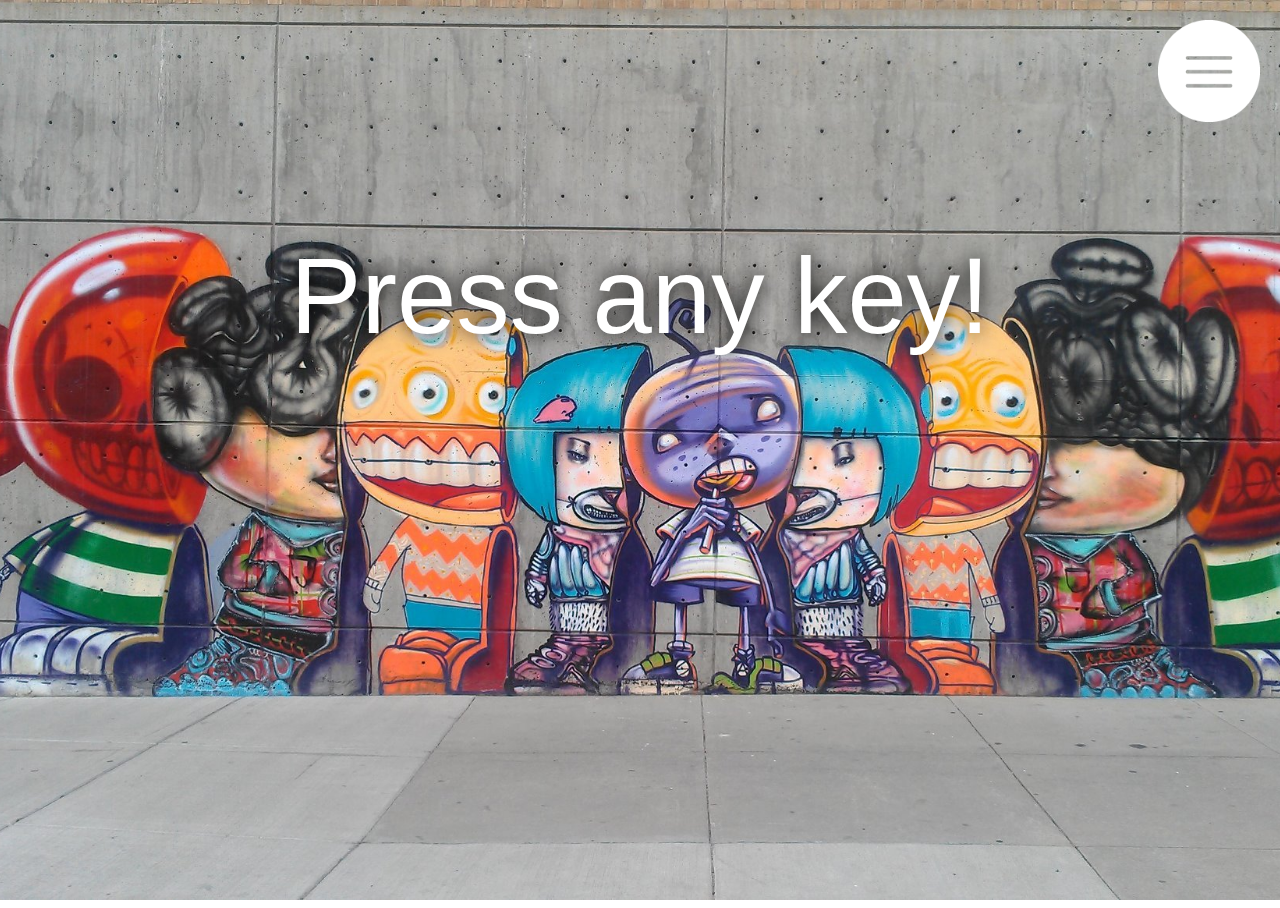
==== index.html @ 3dfe40e0 "Added facebook SDK" ====
<!DOCTYPE html>
<html>
<head>
    <meta http-equiv="Content-Type" content="text/html; charset=utf-8">
    <link rel="stylesheet" type="text/css" href="StyleTable.css">
    <script language="JavaScript" src="JS_libs/Generic.js"></script>
    <script language="JavaScript" src="JS_libs/DrawObj.js"></script>
    <script language="JavaScript" src="JS_libs/Explosion.js"></script>
    <script language="JavaScript" src="JS_libs/ObjIntegrity.js"></script>
    <script language="JavaScript" src="JS_libs/Statistics.js"></script>
    <script language="JavaScript" src="JS_libs/Menu.js"></script>
    <script language="JavaScript" src="JS_libs/SocialNetworks.js"></script>
    <title> Wormy </title>
    <link rel="icon" href="img/Fruit.png" type='image/x-icon'/>
</head>
<body onload="LoadDocu('Press any key!')" onkeydown="StartGame()" onresize="ResizeField()"
      onclick="StartGame()">
<div id="Content">
    <div id="GameField" onclick="StartGame()">
        <canvas id="fieldForSnake" width="100%" height="100%">
            Some text
        </canvas>
    </div>
    <div id="GameStatus">
        <div id="StatusInfo">
            Length:
            <text id="len">3</text>
            pieces <br>
            Score:
            <text id="score">0</text>
            points <br>
            Time:
            <text id="time">0</text>
            sec<br>
            Speed:
            <text id="speed">50</text>
            px/sec <br>
            <button onclick="Pause()">Pause</button>
            <br>
            <button onclick="StartGame()">Restart</button>
            <br>
            <button onclick="CloseWind()">Close</button>
        </div>
    </div>


</div>

<div id="naviMap">
    <img id="naviImg" src="img/backgr.jpg" width="400" height="400" alt="WormNavi" usemap="#Navigation"
         hidefocus="true"></div>
<map id="Navigation" name="Navigation">
    <area id="mapLeft" shape="poly" coords="0,0,200,200,0,400" nohref alt="Left">
    <area id="mapTop" shape="poly" coords="0,0,400,0,200,200" nohref alt="Top">
    <area id="mapRight" shape="poly" coords="400,0,400,400,200,200" nohref alt="Right">
    <area id="mapBottom" shape="poly" coords="0,400,200,200,400,400" nohref alt="Bottom">
</map>
</div>

<img id="callMenu" src="img/icon_menu.png" width="8%" alt="OpenMenu" onclick="CallMenu_void(event)">

<div id="customMessage">
    <p id="messageText">Game Over</p>
    <img id="facebook" src="img/icon_facebook.png" width="8%" alt="facebook"/>
    <img id="twitter" src="img/icon_twitter.png" width="8%" alt="twitter"/>
    <img id="google" src="img/icon_google.png" width="8%" alt="google"/>
</div>

</body>


</html>
---- StyleTable.css ----
body {
    background-image: url(img/backgr.jpg);
    background-position: center;
    background-attachment: fixed;
    background-size: cover;
    margin: 0;
    overflow: hidden;
    font-family: lato, "Helvetica Neue", Helvetica, Arial, sans-serif;
    font-size: 32px;
}
#GameField {
    z-index: 3;
    display: block;
    position: fixed;
    margin-right: 0;
    margin-top: 0;
    margin-left: 0;
    height: 100%;
    width: 100%;
}

#GameStatus {
    background-color: #FFFFFF;
    border-style: outset;
    display: block;
    position: fixed;
    left: 100%;
    top: 0;
    bottom: 0;
    height: 100%;
    width: 20%;
    opacity: 0.78;
}

#StatusInfo {
    text-align: center;
    line-height: 35px;
    margin-top: 130px;
    padding: 20px;
    height: 70%;
    width: 85%;
}

#StatusInfo button {
    text-align: center;
    font-size: 32px;
    padding: 20px;
    margin: 7px;
    height: 15%;
    width: 85%;
}

#callMenu {
    position: absolute;
    top: 20px;
    right: 20px;
    z-index: 5;
}
#GameStatus {
    z-index: 5;
}

#naviMap {
    z-index: 4;
    position: absolute;
    opacity: 0;
}

#customMessage {
    z-index: 9;
    position: absolute;
    margin: auto;
    left: 0;
    bottom: 0;
    right: 0;
    top: 50%;
    transform: translateY(-50%);
    display: block;
    font-size: 80pt;
    color: white;
    text-align: center;
    text-shadow: 0px 0px 20px #000000;
}

#customMessage p {
    margin: 10px;
}
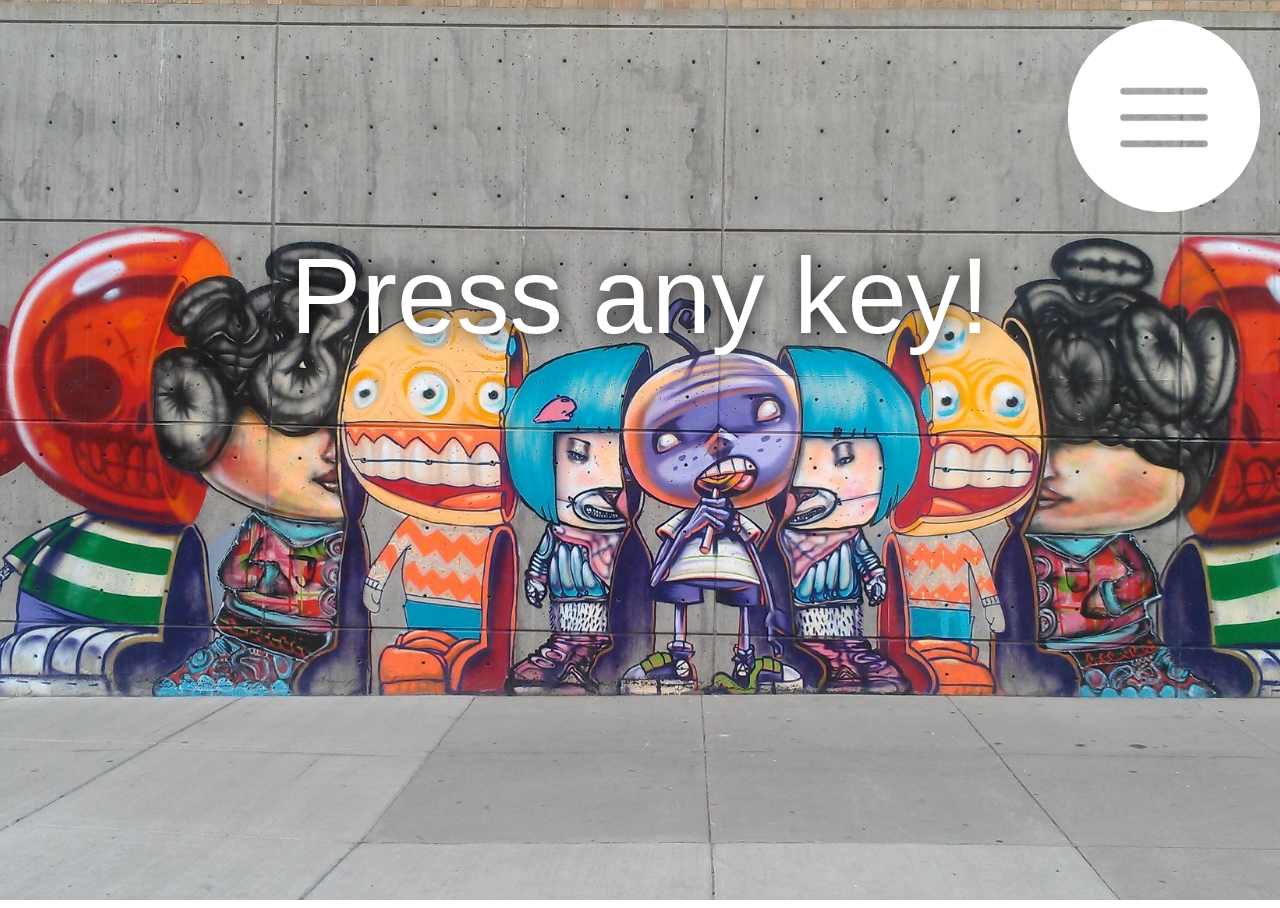
==== commit 6982f87e: "Change elements size" ====
--- a/index.html
+++ b/index.html
@@ -57,13 +57,13 @@
 </map>
 </div>
 
-<img id="callMenu" src="img/icon_menu.png" width="8%" alt="OpenMenu" onclick="CallMenu_void(event)">
+<img id="callMenu" src="img/icon_menu.png" width="15%" alt="OpenMenu" onclick="CallMenu_void(event)">
 
 <div id="customMessage">
     <p id="messageText">Game Over</p>
-    <img id="facebook" src="img/icon_facebook.png" width="8%" alt="facebook"/>
-    <img id="twitter" src="img/icon_twitter.png" width="8%" alt="twitter"/>
-    <img id="google" src="img/icon_google.png" width="8%" alt="google"/>
+    <img id="facebook" src="img/icon_facebook.png" width="15%" alt="facebook"/>
+    <img id="twitter" src="img/icon_twitter.png" width="15%" alt="twitter"/>
+    <img id="google" src="img/icon_google.png" width="15%" alt="google"/>
 </div>
 
 </body>
--- a/StyleTable.css
+++ b/StyleTable.css
@@ -35,10 +35,9 @@
 #StatusInfo {
     text-align: center;
     line-height: 35px;
-    margin-top: 130px;
+    margin-top: 330px;
     padding: 20px;
     height: 70%;
-    width: 85%;
 }
 
 #StatusInfo button {
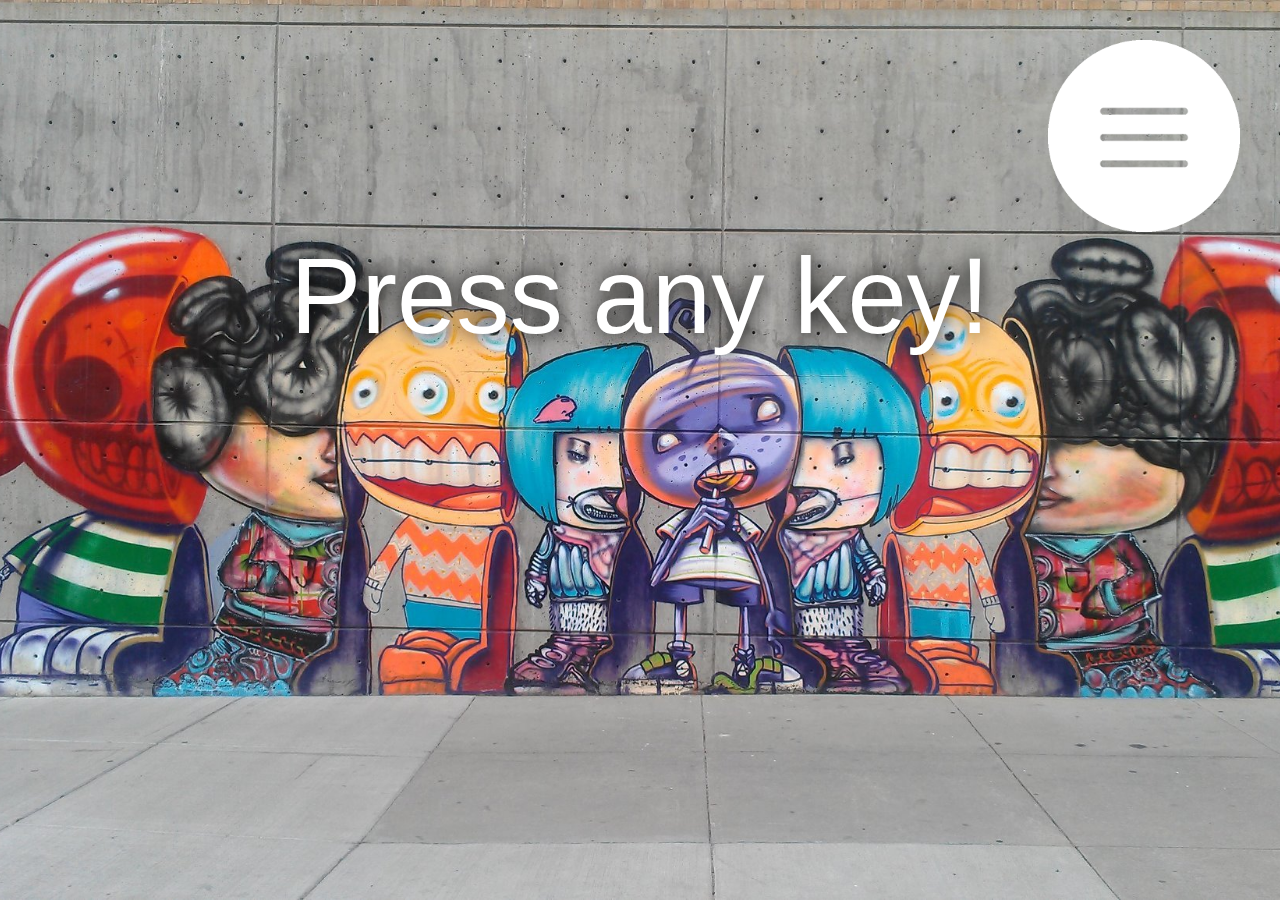
==== commit bbcbc20e: "Change elements size" ====
--- a/index.html
+++ b/index.html
@@ -24,7 +24,7 @@
     <div id="GameStatus">
         <div id="StatusInfo">
             Length:
-            <text id="len">3</text>
+            <text id="len">0</text>
             pieces <br>
             Score:
             <text id="score">0</text>
@@ -33,13 +33,11 @@
             <text id="time">0</text>
             sec<br>
             Speed:
-            <text id="speed">50</text>
-            px/sec <br>
-            <button onclick="Pause()">Pause</button>
-            <br>
-            <button onclick="StartGame()">Restart</button>
-            <br>
-            <button onclick="CloseWind()">Close</button>
+            <text id="speed">0</text>
+            px/sec <br><br>
+            <button onclick="Pause()">Pause</button><br>
+            <button onclick="StartGame()">Restart</button><br>
+            <button onclick="CloseWind()">Close</button><br>
         </div>
     </div>
 
@@ -47,14 +45,10 @@
 </div>
 
 <div id="naviMap">
-    <img id="naviImg" src="img/backgr.jpg" width="400" height="400" alt="WormNavi" usemap="#Navigation"
-         hidefocus="true"></div>
-<map id="Navigation" name="Navigation">
-    <area id="mapLeft" shape="poly" coords="0,0,200,200,0,400" nohref alt="Left">
-    <area id="mapTop" shape="poly" coords="0,0,400,0,200,200" nohref alt="Top">
-    <area id="mapRight" shape="poly" coords="400,0,400,400,200,200" nohref alt="Right">
-    <area id="mapBottom" shape="poly" coords="0,400,200,200,400,400" nohref alt="Bottom">
-</map>
+    <img id="naviLeft" src="img/icon_left.png" width="15%" alt="Left"/>
+    <img id="naviRight" src="img/icon_right.png" width="15%" alt="Right"/>
+    <img id="naviTop" src="img/icon_top.png" width="15%" alt="Up"/>
+    <img id="naviBottom" src="img/icon_bottom.png" width="15%" alt="Down"/>
 </div>
 
 <img id="callMenu" src="img/icon_menu.png" width="15%" alt="OpenMenu" onclick="CallMenu_void(event)">
--- a/StyleTable.css
+++ b/StyleTable.css
@@ -6,7 +6,7 @@
     margin: 0;
     overflow: hidden;
     font-family: lato, "Helvetica Neue", Helvetica, Arial, sans-serif;
-    font-size: 32px;
+    font-size: 36px;
 }
 #GameField {
     z-index: 3;
@@ -28,16 +28,16 @@
     top: 0;
     bottom: 0;
     height: 100%;
-    width: 20%;
     opacity: 0.78;
 }
 
 #StatusInfo {
     text-align: center;
     line-height: 35px;
-    margin-top: 330px;
+    margin-top: 310px;
     padding: 20px;
     height: 70%;
+    width: 350px;
 }
 
 #StatusInfo button {
@@ -51,18 +51,46 @@
 
 #callMenu {
     position: absolute;
-    top: 20px;
-    right: 20px;
-    z-index: 5;
+    top: 40px;
+    right: 40px;
+    z-index: 15;
 }
 #GameStatus {
-    z-index: 5;
+    z-index: 15;
 }
 
-#naviMap {
-    z-index: 4;
+
+#naviLeft {
+    z-index: 5;
+    left: 0;
     position: absolute;
-    opacity: 0;
+    top: 50%;
+    transform: translateY(-50%);
+    display: none;
+}
+#naviTop {
+    z-index: 5;
+    top: 0;
+    position: absolute;
+    left: 50%;
+    transform: translateX(-50%);
+    display: none;
+}
+#naviRight {
+    z-index: 5;
+    right: 0;
+    position: absolute;
+    top: 50%;
+    transform: translateY(-50%);
+    display: none;
+}
+#naviBottom {
+    z-index: 5;
+    bottom: 0;
+    position: absolute;
+    left: 50%;
+    transform: translateX(-50%);
+    display: none;
 }
 
 #customMessage {
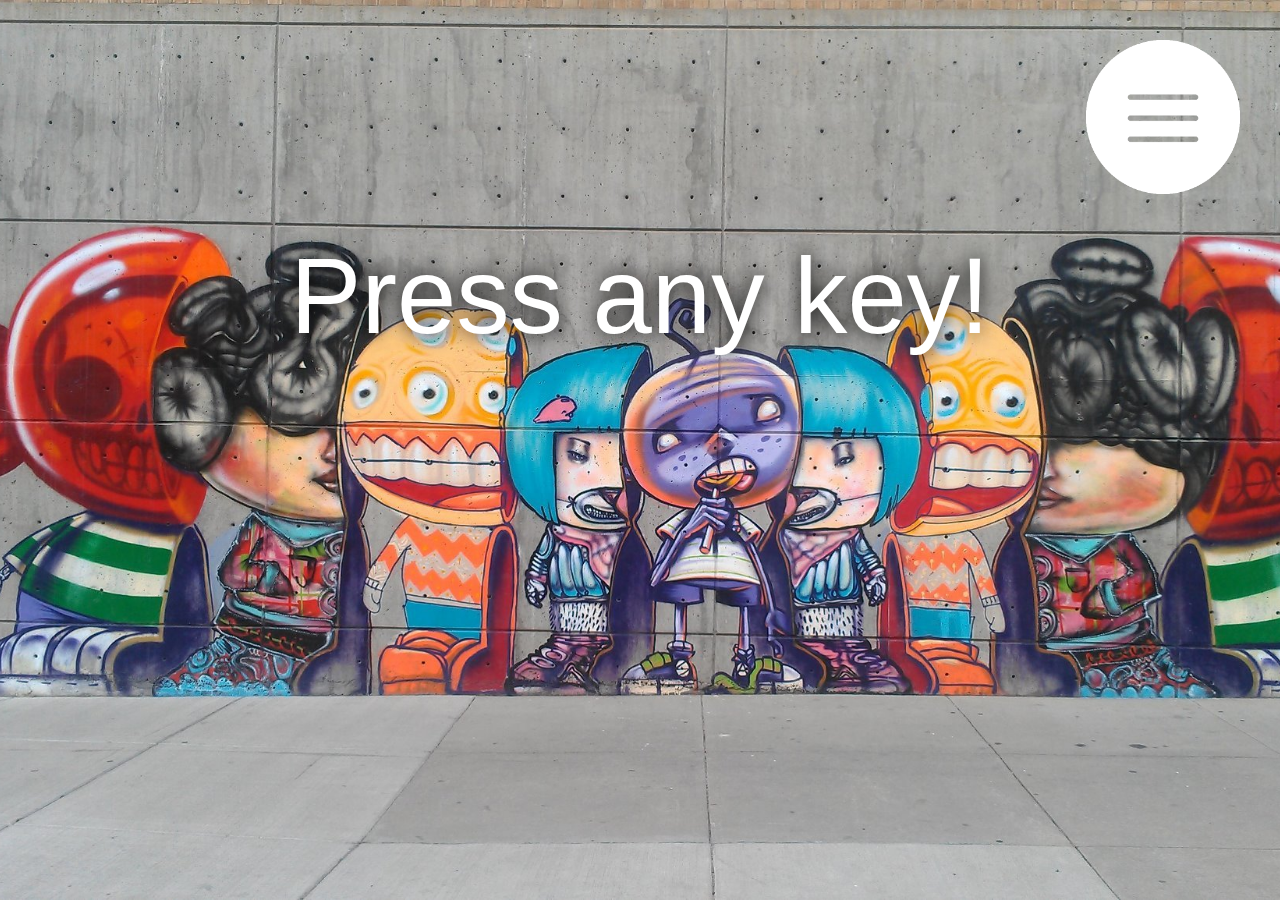
==== commit 0f062ce1: "Change elements size" ====
--- a/index.html
+++ b/index.html
@@ -51,13 +51,13 @@
     <img id="naviBottom" src="img/icon_bottom.png" width="15%" alt="Down"/>
 </div>
 
-<img id="callMenu" src="img/icon_menu.png" width="15%" alt="OpenMenu" onclick="CallMenu_void(event)">
+<img id="callMenu" src="img/icon_menu.png" width="12%" alt="OpenMenu" onclick="CallMenu_void(event)">
 
 <div id="customMessage">
     <p id="messageText">Game Over</p>
-    <img id="facebook" src="img/icon_facebook.png" width="15%" alt="facebook"/>
-    <img id="twitter" src="img/icon_twitter.png" width="15%" alt="twitter"/>
-    <img id="google" src="img/icon_google.png" width="15%" alt="google"/>
+    <img id="facebook" src="img/icon_facebook.png" width="12%" alt="facebook"/>
+    <img id="twitter" src="img/icon_twitter.png" width="12%" alt="twitter"/>
+    <img id="google" src="img/icon_google.png" width="12%" alt="google"/>
 </div>
 
 </body>
--- a/StyleTable.css
+++ b/StyleTable.css
@@ -94,7 +94,7 @@
 }
 
 #customMessage {
-    z-index: 9;
+    z-index: 4;
     position: absolute;
     margin: auto;
     left: 0;
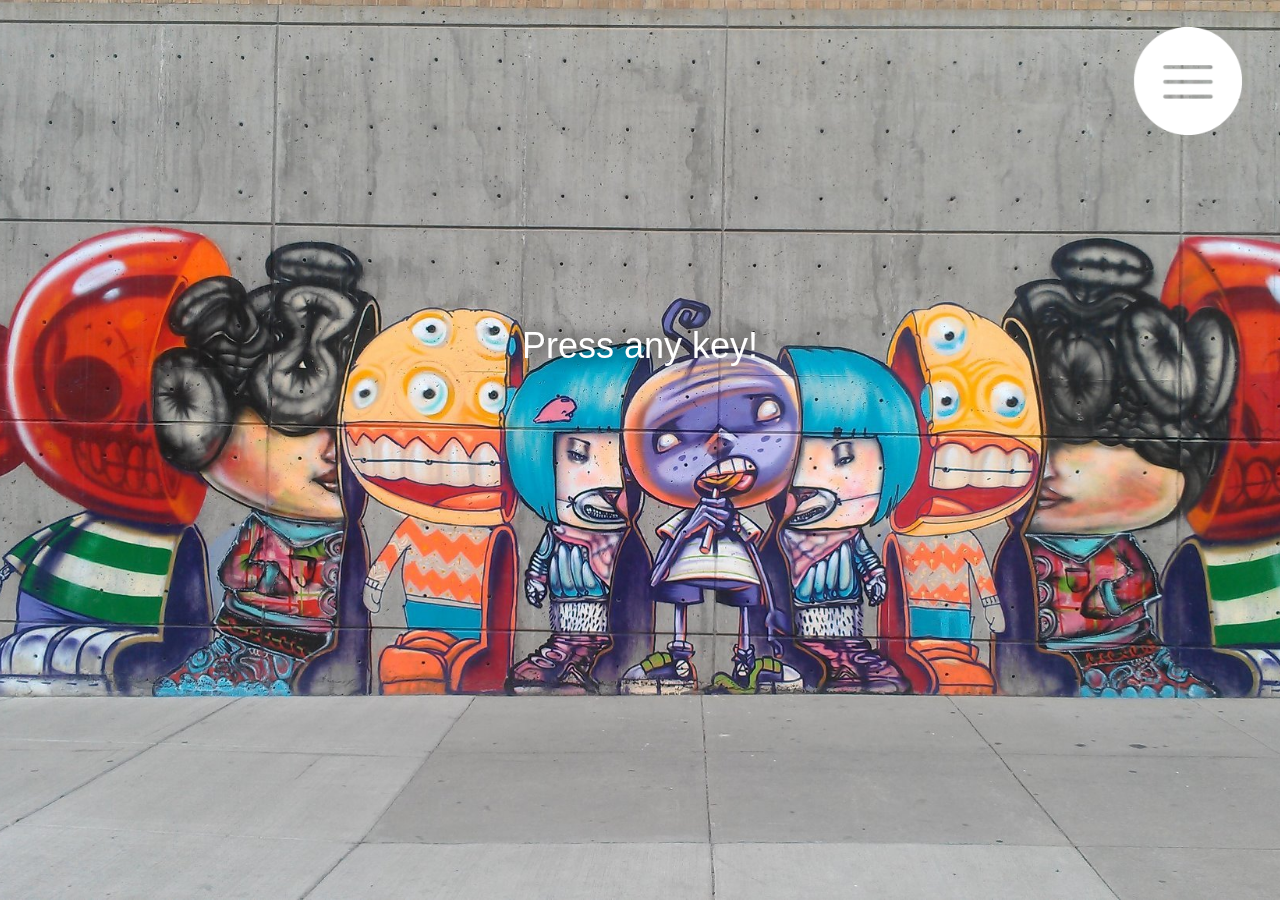
==== commit b885a8a5: "Change elements size" ====
--- a/index.html
+++ b/index.html
@@ -45,19 +45,19 @@
 </div>
 
 <div id="naviMap">
-    <img id="naviLeft" src="img/icon_left.png" width="15%" alt="Left"/>
-    <img id="naviRight" src="img/icon_right.png" width="15%" alt="Right"/>
-    <img id="naviTop" src="img/icon_top.png" width="15%" alt="Up"/>
-    <img id="naviBottom" src="img/icon_bottom.png" width="15%" alt="Down"/>
+    <img id="naviLeft" src="img/icon_left.png" height="12%" alt="Left"/>
+    <img id="naviRight" src="img/icon_right.png" height="12%" alt="Right"/>
+    <img id="naviTop" src="img/icon_top.png" height="12%" alt="Up"/>
+    <img id="naviBottom" src="img/icon_bottom.png" height="12%" alt="Down"/>
 </div>
 
-<img id="callMenu" src="img/icon_menu.png" width="12%" alt="OpenMenu" onclick="CallMenu_void(event)">
+<img id="callMenu" src="img/icon_menu.png" height="12%" alt="OpenMenu" onclick="CallMenu_void(event)">
 
 <div id="customMessage">
     <p id="messageText">Game Over</p>
-    <img id="facebook" src="img/icon_facebook.png" width="12%" alt="facebook"/>
-    <img id="twitter" src="img/icon_twitter.png" width="12%" alt="twitter"/>
-    <img id="google" src="img/icon_google.png" width="12%" alt="google"/>
+    <img id="facebook" src="img/icon_facebook.png" height="12%" alt="facebook"/>
+    <img id="twitter" src="img/icon_twitter.png" height="12%" alt="twitter"/>
+    <img id="google" src="img/icon_google.png" height="12%" alt="google"/>
 </div>
 
 </body>
--- a/StyleTable.css
+++ b/StyleTable.css
@@ -6,7 +6,7 @@
     margin: 0;
     overflow: hidden;
     font-family: lato, "Helvetica Neue", Helvetica, Arial, sans-serif;
-    font-size: 36px;
+    font-size: 150%;
 }
 #GameField {
     z-index: 3;
@@ -34,25 +34,25 @@
 #StatusInfo {
     text-align: center;
     line-height: 35px;
-    margin-top: 310px;
+    margin-top: 15%;
     padding: 20px;
     height: 70%;
-    width: 350px;
+    width: 300px;
 }
 
 #StatusInfo button {
     text-align: center;
-    font-size: 32px;
-    padding: 20px;
-    margin: 7px;
+    font-size: 100%;
+    padding: 10px;
+    margin: 5px;
     height: 15%;
-    width: 85%;
+    width: 70%;
 }
 
 #callMenu {
     position: absolute;
-    top: 40px;
-    right: 40px;
+    top: 3%;
+    right: 3%;
     z-index: 15;
 }
 #GameStatus {
@@ -101,9 +101,9 @@
     bottom: 0;
     right: 0;
     top: 50%;
-    transform: translateY(-50%);
+    transform: translateY(-30%);
     display: block;
-    font-size: 80pt;
+    font-size: 150%;
     color: white;
     text-align: center;
     text-shadow: 0px 0px 20px #000000;
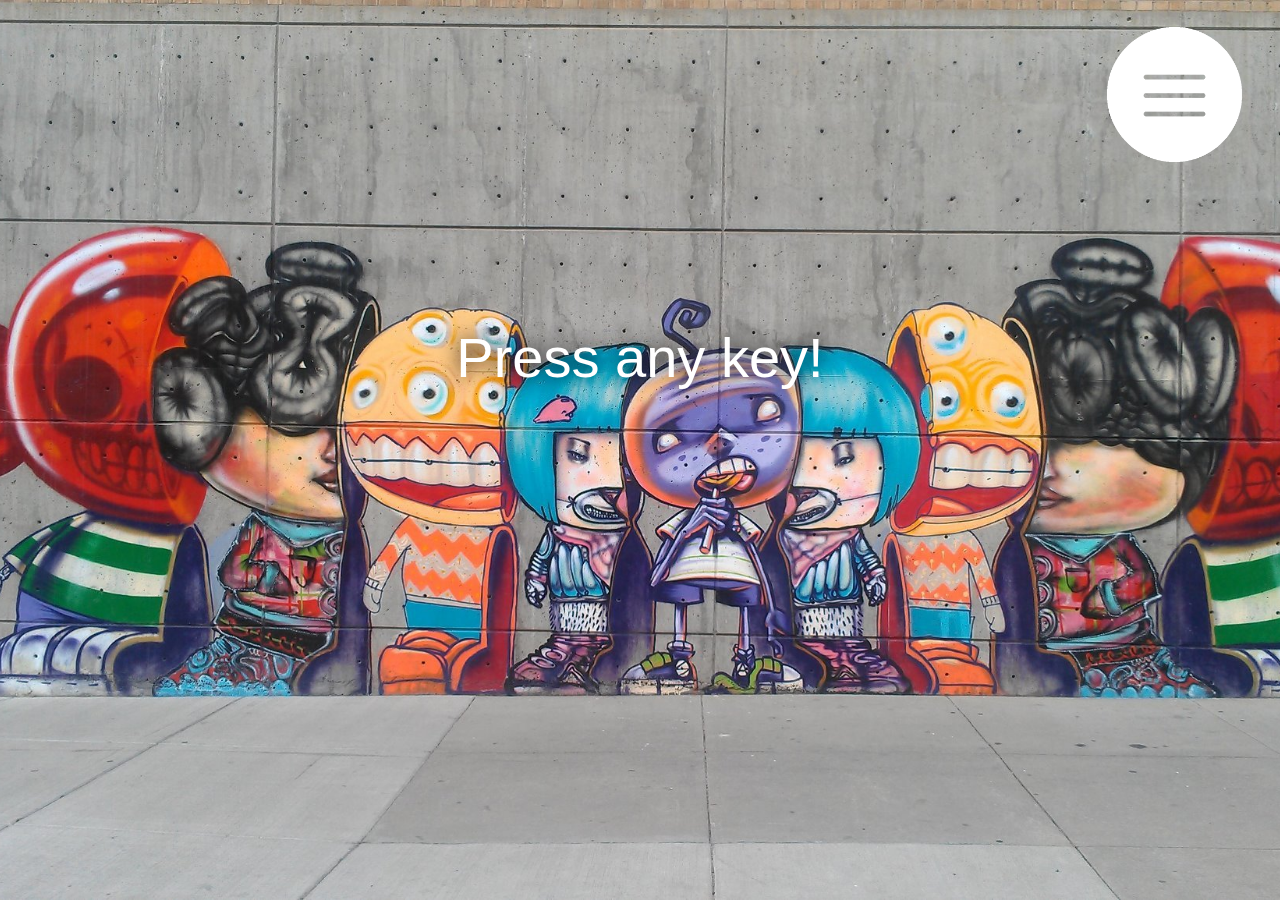
==== commit cf037c03: "Change elements size" ====
--- a/index.html
+++ b/index.html
@@ -51,13 +51,13 @@
     <img id="naviBottom" src="img/icon_bottom.png" height="12%" alt="Down"/>
 </div>
 
-<img id="callMenu" src="img/icon_menu.png" height="12%" alt="OpenMenu" onclick="CallMenu_void(event)">
+<img id="callMenu" src="img/icon_menu.png" height="15%" alt="OpenMenu" onclick="CallMenu_void(event)">
 
 <div id="customMessage">
     <p id="messageText">Game Over</p>
-    <img id="facebook" src="img/icon_facebook.png" height="12%" alt="facebook"/>
-    <img id="twitter" src="img/icon_twitter.png" height="12%" alt="twitter"/>
-    <img id="google" src="img/icon_google.png" height="12%" alt="google"/>
+    <img id="facebook" src="img/icon_facebook.png" height="15%" alt="facebook"/>
+    <img id="twitter" src="img/icon_twitter.png" height="15%" alt="twitter"/>
+    <img id="google" src="img/icon_google.png" height="15%" alt="google"/>
 </div>
 
 </body>
--- a/StyleTable.css
+++ b/StyleTable.css
@@ -1,13 +1,19 @@
 body {
     background-image: url(img/backgr.jpg);
-    background-position: center;
+    background-repeat: no-repeat;
+    -webkit-background-size: cover;
+    -moz-background-size: cover;
+    -o-background-size: cover;
+    background-size: cover;
     background-attachment: fixed;
-    background-size: cover;
+    background-position: center center;
+
     margin: 0;
     overflow: hidden;
     font-family: lato, "Helvetica Neue", Helvetica, Arial, sans-serif;
-    font-size: 150%;
+    font-size: 32px;
 }
+
 #GameField {
     z-index: 3;
     display: block;
@@ -34,7 +40,7 @@
 #StatusInfo {
     text-align: center;
     line-height: 35px;
-    margin-top: 15%;
+    margin-top: 95pt;
     padding: 20px;
     height: 70%;
     width: 300px;
@@ -42,7 +48,7 @@
 
 #StatusInfo button {
     text-align: center;
-    font-size: 100%;
+    font-size: 24pt;
     padding: 10px;
     margin: 5px;
     height: 15%;
@@ -103,7 +109,7 @@
     top: 50%;
     transform: translateY(-30%);
     display: block;
-    font-size: 150%;
+    font-size: 42pt;
     color: white;
     text-align: center;
     text-shadow: 0px 0px 20px #000000;
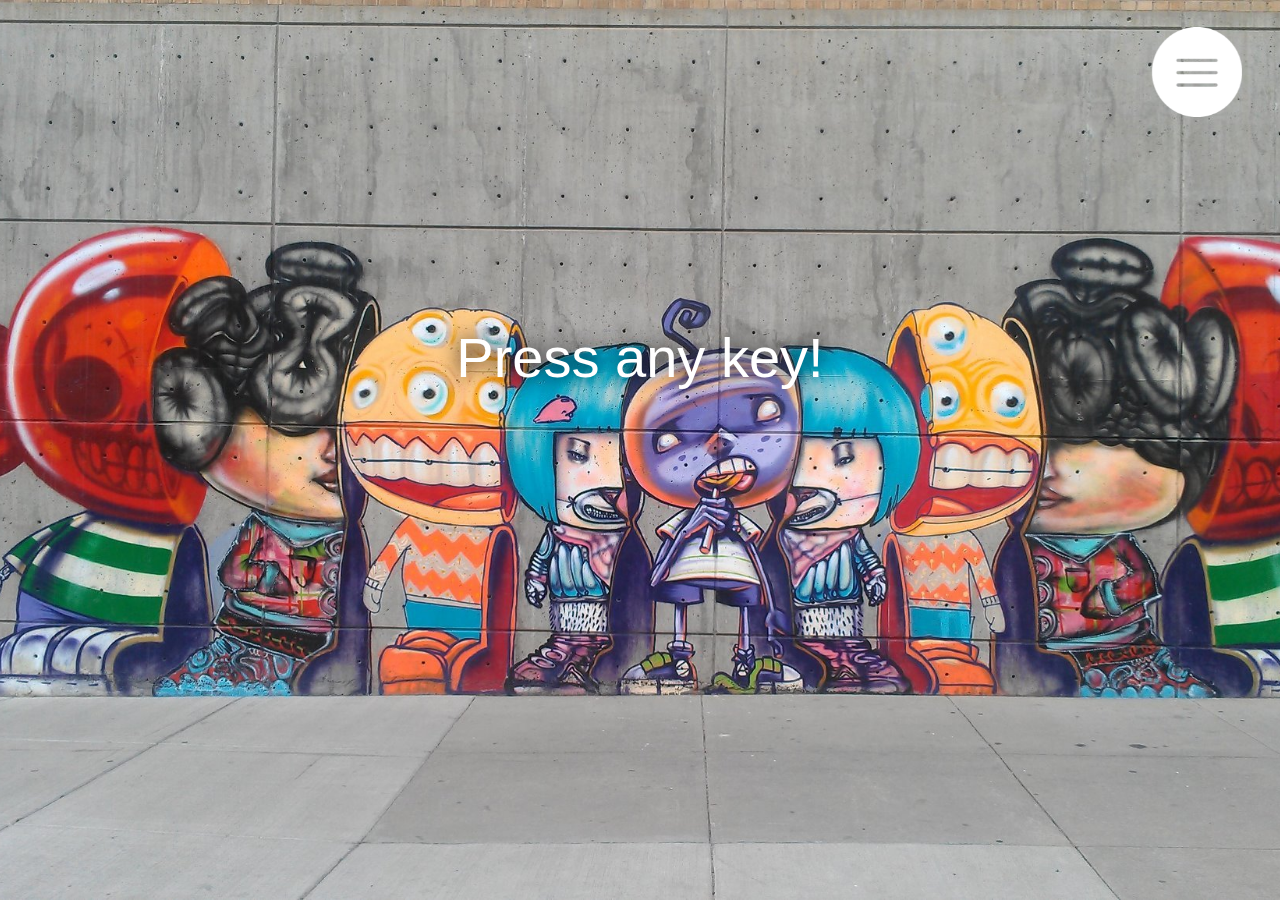
==== commit c29c01de: "Change elements size" ====
--- a/index.html
+++ b/index.html
@@ -45,19 +45,19 @@
 </div>
 
 <div id="naviMap">
-    <img id="naviLeft" src="img/icon_left.png" height="12%" alt="Left"/>
-    <img id="naviRight" src="img/icon_right.png" height="12%" alt="Right"/>
-    <img id="naviTop" src="img/icon_top.png" height="12%" alt="Up"/>
-    <img id="naviBottom" src="img/icon_bottom.png" height="12%" alt="Down"/>
+    <img id="naviLeft" src="img/icon_left.png" height="90pt" alt="Left"/>
+    <img id="naviRight" src="img/icon_right.png" height="90pt" alt="Right"/>
+    <img id="naviTop" src="img/icon_top.png" height="90pt" alt="Up"/>
+    <img id="naviBottom" src="img/icon_bottom.png" height="90pt" alt="Down"/>
 </div>
 
-<img id="callMenu" src="img/icon_menu.png" height="15%" alt="OpenMenu" onclick="CallMenu_void(event)">
+<img id="callMenu" src="img/icon_menu.png" height="90pt" alt="OpenMenu" onclick="CallMenu_void(event)">
 
 <div id="customMessage">
     <p id="messageText">Game Over</p>
-    <img id="facebook" src="img/icon_facebook.png" height="15%" alt="facebook"/>
-    <img id="twitter" src="img/icon_twitter.png" height="15%" alt="twitter"/>
-    <img id="google" src="img/icon_google.png" height="15%" alt="google"/>
+    <img id="facebook" src="img/icon_facebook.png" height="90pt" alt="facebook"/>
+    <img id="twitter" src="img/icon_twitter.png" height="90pt" alt="twitter"/>
+    <img id="google" src="img/icon_google.png" height="90pt" alt="google"/>
 </div>
 
 </body>
--- a/StyleTable.css
+++ b/StyleTable.css
@@ -7,7 +7,7 @@
     background-size: cover;
     background-attachment: fixed;
     background-position: center center;
-
+    min-height: 100%;
     margin: 0;
     overflow: hidden;
     font-family: lato, "Helvetica Neue", Helvetica, Arial, sans-serif;
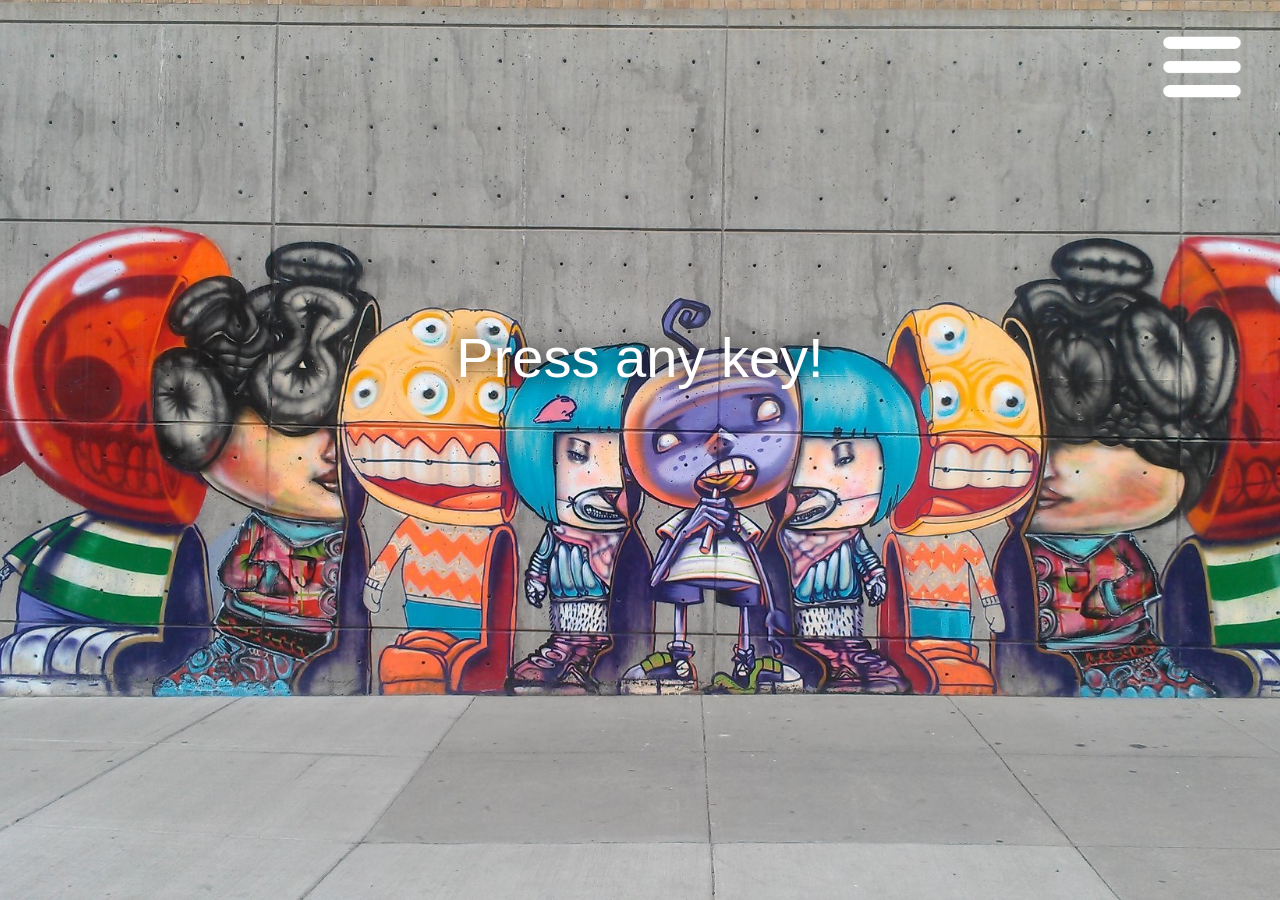
==== commit 7f0e54d9: "Change elements size" ====
--- a/index.html
+++ b/index.html
@@ -10,6 +10,7 @@
     <script language="JavaScript" src="JS_libs/Statistics.js"></script>
     <script language="JavaScript" src="JS_libs/Menu.js"></script>
     <script language="JavaScript" src="JS_libs/SocialNetworks.js"></script>
+    <link rel="manifest" href="manifest.json">
     <title> Wormy </title>
     <link rel="icon" href="img/Fruit.png" type='image/x-icon'/>
 </head>
@@ -45,19 +46,19 @@
 </div>
 
 <div id="naviMap">
-    <img id="naviLeft" src="img/icon_left.png" height="90pt" alt="Left"/>
-    <img id="naviRight" src="img/icon_right.png" height="90pt" alt="Right"/>
-    <img id="naviTop" src="img/icon_top.png" height="90pt" alt="Up"/>
-    <img id="naviBottom" src="img/icon_bottom.png" height="90pt" alt="Down"/>
+    <img class="icon" id="naviLeft" src="img/icon_left.png" alt="Left"/>
+    <img class="icon" id="naviRight" src="img/icon_right.png" alt="Right"/>
+    <img class="icon" id="naviTop" src="img/icon_top.png" alt="Up"/>
+    <img class="icon" id="naviBottom" src="img/icon_bottom.png" alt="Down"/>
 </div>
 
-<img id="callMenu" src="img/icon_menu.png" height="90pt" alt="OpenMenu" onclick="CallMenu_void(event)">
+<img class="icon" id="callMenu" src="img/icon_menu.png" alt="OpenMenu" onclick="CallMenu_void(event)">
 
 <div id="customMessage">
     <p id="messageText">Game Over</p>
-    <img id="facebook" src="img/icon_facebook.png" height="90pt" alt="facebook"/>
-    <img id="twitter" src="img/icon_twitter.png" height="90pt" alt="twitter"/>
-    <img id="google" src="img/icon_google.png" height="90pt" alt="google"/>
+    <img class="icon" id="facebook" src="img/icon_facebook.png" alt="facebook"/>
+    <img class="icon" id="twitter" src="img/icon_twitter.png" alt="twitter"/>
+    <img class="icon" id="google" src="img/icon_google.png" alt="google"/>
 </div>
 
 </body>
--- a/StyleTable.css
+++ b/StyleTable.css
@@ -119,3 +119,8 @@
     margin: 10px;
 }
 
+
+.icon{
+    height: 60pt;
+}
+
